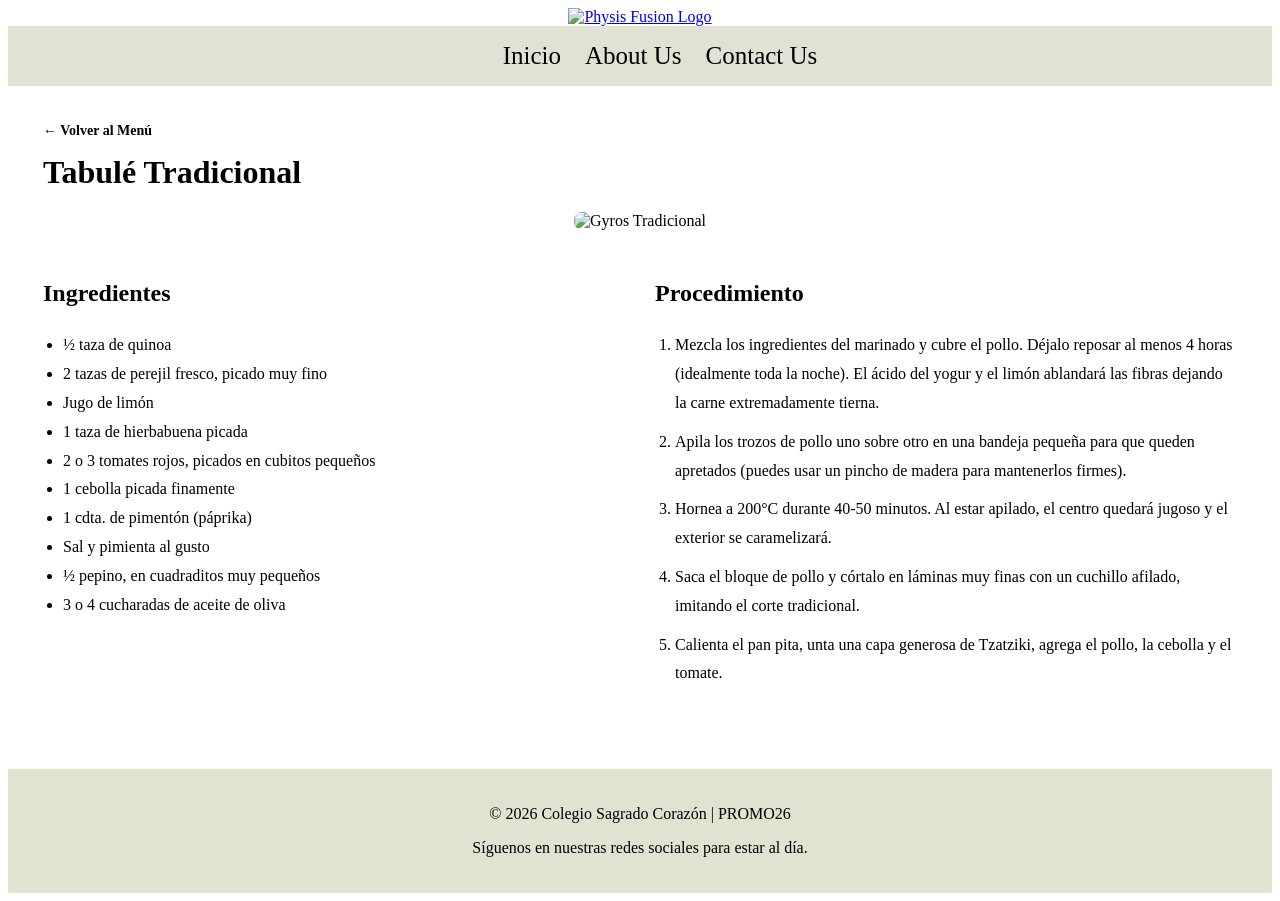
==== pag/tabule.html @ 7dbba84a "Add files via upload" ====
<!DOCTYPE html>
<html lang="es">
<head>
    <meta charset="UTF-8" />
    <meta name="viewport" content="width=device-width, initial-scale=1.0" />
    <link rel="stylesheet" href="../CSS/style.css" />
    <title>Tabulé - Physis Fusion</title>
</head>
<body>

    <header class="top-header">
        <div class="header-container">
            <div class="logo-container">
                <a href="../pag/index.html">
                    <img src="../img/PHYSIS_FUSION_logo_transparente.png" alt="Physis Fusion Logo" class="logo" />
                </a>
            </div>
            <nav class="nav-links">
                <ul>
                    <li><a href="../pag/index.html">Inicio</a></li>
                    <li><a href="../pag/aboutus.html">About Us</a></li>
                    <li><a href="../pag/contact.html">Contact Us</a></li>
                </ul>
            </nav>
        </div>
    </header>

    <main class="about-container">
        <div style="background: var(--white); padding: 35px; border-radius: 12px; border: 1px solid var(--border); box-shadow: var(--shadow);">
            
            <a href="../pag/index.html" style="text-decoration: none; color: var(--accent); font-weight: 600; font-size: 14px;">← Volver al Menú</a>
            
            <h1 class="main-title" style="margin-top: 15px; text-align: left;">Tabulé Tradicional</h1>

            <div style="text-align: center; margin-bottom: 30px;">
                <img src="../img/yumi.jpg" alt="Gyros Tradicional" style="width: 100%; max-height: 380px; object-fit: cover; border-radius: 8px;" />
            </div>

            <div style="display: grid; grid-template-columns: repeat(auto-fit, minmax(280px, 1fr)); gap: 30px; margin-bottom: 30px;">
                <div>
                    <h2 style="font-family: var(--font-serif); color: var(--primary); border-bottom: 2px solid var(--accent); padding-bottom: 8px; margin-bottom: 15px;">Ingredientes</h2>
                    <ul style="padding-left: 20px; line-height: 1.8;">
                        <li>½ taza de quinoa</li>
                        <li>2 tazas de perejil fresco, picado muy fino</li>
                        <li>Jugo de limón</li>
                        <li>1 taza de hierbabuena picada</li>
                        <li>2 o 3 tomates rojos, picados en cubitos pequeños</li>
                        <li>1 cebolla picada finamente</li>
                        <li>1 cdta. de pimentón (páprika)</li>
                        <li>Sal y pimienta al gusto</li>
                        <li>½ pepino, en cuadraditos muy pequeños</li>
                        <li>3 o 4 cucharadas de aceite de oliva</li>
    
                    </ul>
                </div>

                <div>
                    <h2 style="font-family: var(--font-serif); color: var(--primary); border-bottom: 2px solid var(--accent); padding-bottom: 8px; margin-bottom: 15px;">Procedimiento</h2>
                    <ol style="padding-left: 20px; line-height: 1.8;">
                        <li style="margin-bottom: 10px;">Mezcla los ingredientes del marinado y cubre el pollo. Déjalo reposar al menos 4 horas (idealmente toda la noche). El ácido del yogur y el limón ablandará las fibras dejando la carne extremadamente tierna.</li>
                        <li style="margin-bottom: 10px;">Apila los trozos de pollo uno sobre otro en una bandeja pequeña para que queden apretados (puedes usar un pincho de madera para mantenerlos firmes).</li>
                        <li style="margin-bottom: 10px;">Hornea a 200°C durante 40-50 minutos. Al estar apilado, el centro quedará jugoso y el exterior se caramelizará.</li>
                        <li style="margin-bottom: 10px;">Saca el bloque de pollo y córtalo en láminas muy finas con un cuchillo afilado, imitando el corte tradicional.</li>
                        <li>Calienta el pan pita, unta una capa generosa de Tzatziki, agrega el pollo, la cebolla y el tomate.</li>
                    </ol>
                </div>
            </div>

        </div>
    </main>

    <footer>
        <p>&copy; 2026 Colegio Sagrado Corazón | PROMO26</p>
        <p>Síguenos en nuestras redes sociales para estar al día.</p>
    </footer>

</body>
</html>
---- CSS/style.css ----
.Logo{
    width: 100px;

}
header{
    text-align: center;
}
body{
    background-color: rgb(255, 255, 255);
}

nav li{
    display: inline;
    padding: 10px;
    font-size: 25px;
}
.tarjeta{
    display: flex;
    justify-content: center;
}

nav{
    display: flex;
    justify-content: space-between;
    align-items: center;
    background-color: rgb(226, 226, 212)
}
nav img{
    width: 150px;
}
nav a{
    font-size: 15px;
    text-decoration: none;
    color: rgb(0, 0, 0);
    font-size: 25px;
}
.card{
    margin: 20px;
    width: 300px;
    border-radius: 10px;
    overflow:hidden;
    box-shadow: 0px 10px 15px;
    font-family: "Playfair Display", serif;
}
.card img{
    width: 100%;
}
.cards-content{
    padding: 10px;
}
.cards-content h1{
    text-align: center;
    font-size: 25px;
    color: rgb(0, 0, 0)}
    .cards-content h2{
    font-size: 15px;
    }
    .target{
        display: flex;
        margin-right: 100px;
        margin-left: 100px;
        
    }
    .card:hover{
        background-color: rgb(223, 228, 209);
        transform: scale(1.05);
    }

    .tarjeta2{
    display: flex;
    justify-content: center;
}

nav{
    display: flex;
    justify-content: center;
    align-items: center;
    background-color: rgb(226, 226, 212)
}
nav img{
    width: 150px;
}
nav a{
    font-size: 15px;
    text-decoration: none;
    color: rgb(0, 0, 0);
    font-size: 25px;
}
.card2{
    margin: 20px;
    width: 300px;
    border-radius: 10px;
    overflow:hidden;
    box-shadow: 0px 10px 15px;
    font-family: "Playfair Display", serif;
}
.card2 img{
    width: 100%;
}
.cards-content2{
    padding: 10px;
}
.cards-content2 h1{
    text-align: center;
    font-size: 25px;
    color: rgb(0, 0, 0)}
    .cards-content2 h2{
    font-size: 15px;
    }
    .tarjeta2{
        display: flex;
        margin-right: 100px;
        margin-left: 100px;
        
    }
    .card2:hover{
        background-color: rgb(223, 228, 209);
        transform: scale(1.05);
    }
    footer {
  text-align: center;
  padding: 20px;
  background-color: rgb(223, 228, 209);
}
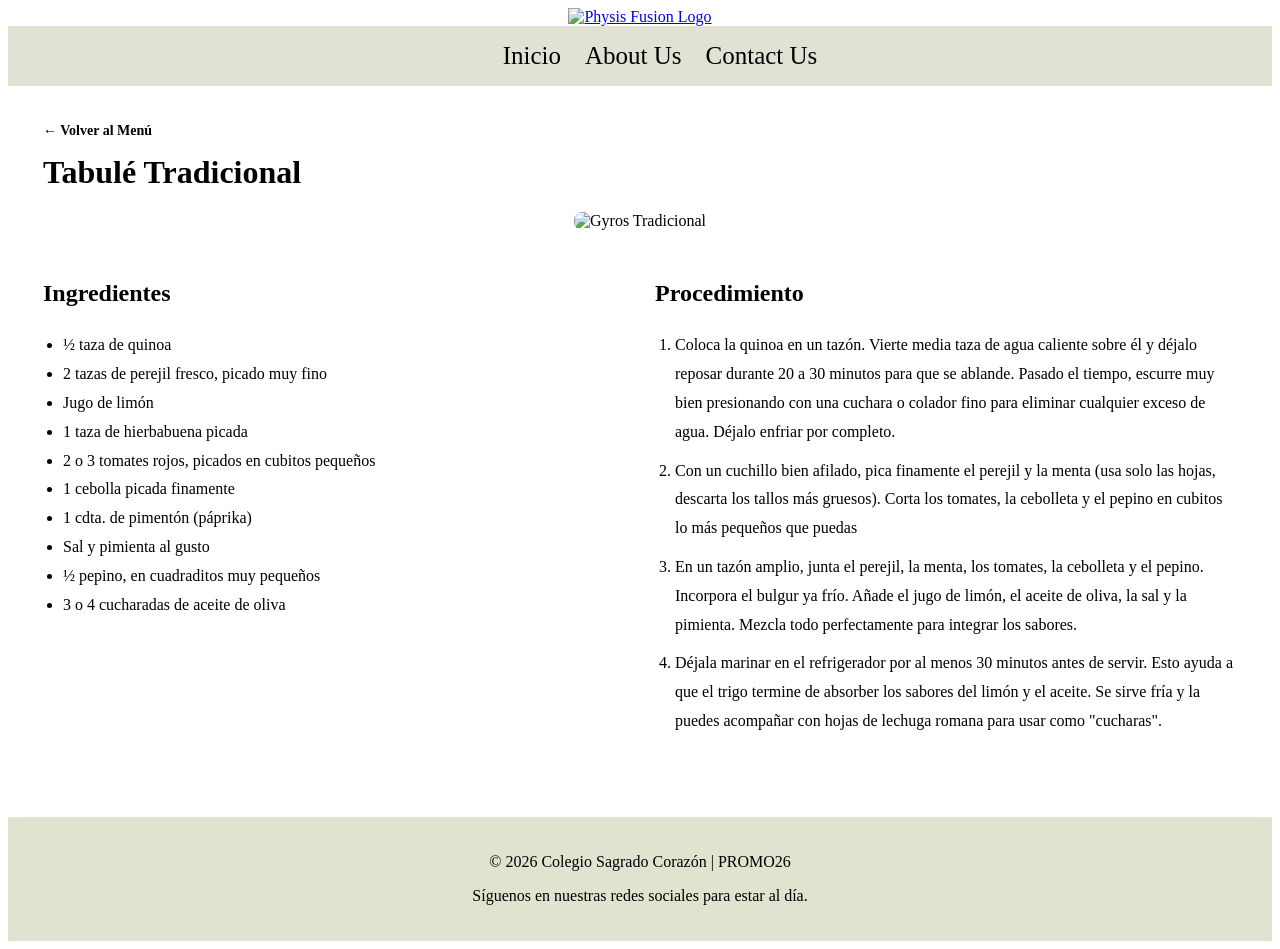
==== commit c5caed00: "Update tabule.html" ====
--- a/pag/tabule.html
+++ b/pag/tabule.html
@@ -57,11 +57,11 @@
                 <div>
                     <h2 style="font-family: var(--font-serif); color: var(--primary); border-bottom: 2px solid var(--accent); padding-bottom: 8px; margin-bottom: 15px;">Procedimiento</h2>
                     <ol style="padding-left: 20px; line-height: 1.8;">
-                        <li style="margin-bottom: 10px;">Mezcla los ingredientes del marinado y cubre el pollo. Déjalo reposar al menos 4 horas (idealmente toda la noche). El ácido del yogur y el limón ablandará las fibras dejando la carne extremadamente tierna.</li>
-                        <li style="margin-bottom: 10px;">Apila los trozos de pollo uno sobre otro en una bandeja pequeña para que queden apretados (puedes usar un pincho de madera para mantenerlos firmes).</li>
-                        <li style="margin-bottom: 10px;">Hornea a 200°C durante 40-50 minutos. Al estar apilado, el centro quedará jugoso y el exterior se caramelizará.</li>
-                        <li style="margin-bottom: 10px;">Saca el bloque de pollo y córtalo en láminas muy finas con un cuchillo afilado, imitando el corte tradicional.</li>
-                        <li>Calienta el pan pita, unta una capa generosa de Tzatziki, agrega el pollo, la cebolla y el tomate.</li>
+                        <li style="margin-bottom: 10px;">Coloca la quinoa en un tazón. Vierte media taza de agua caliente sobre él y déjalo reposar durante 20 a 30 minutos para que se ablande. Pasado el tiempo, escurre muy bien presionando con una cuchara o colador fino para eliminar cualquier exceso de agua. Déjalo enfriar por completo.</li>
+                        <li style="margin-bottom: 10px;">Con un cuchillo bien afilado, pica finamente el perejil y la menta (usa solo las hojas, descarta los tallos más gruesos). Corta los tomates, la cebolleta y el pepino en cubitos lo más pequeños que puedas</li>
+                        <li style="margin-bottom: 10px;">En un tazón amplio, junta el perejil, la menta, los tomates, la cebolleta y el pepino. Incorpora el bulgur ya frío. Añade el jugo de limón, el aceite de oliva, la sal y la pimienta. Mezcla todo perfectamente para integrar los sabores.</li>
+                        <li style="margin-bottom: 10px;">Déjala marinar en el refrigerador por al menos 30 minutos antes de servir. Esto ayuda a que el trigo termine de absorber los sabores del limón y el aceite. Se sirve fría y la puedes acompañar con hojas de lechuga romana para usar como "cucharas".</li>
+                
                     </ol>
                 </div>
             </div>
@@ -75,4 +75,4 @@
     </footer>
 
 </body>
-</html>+</html>
